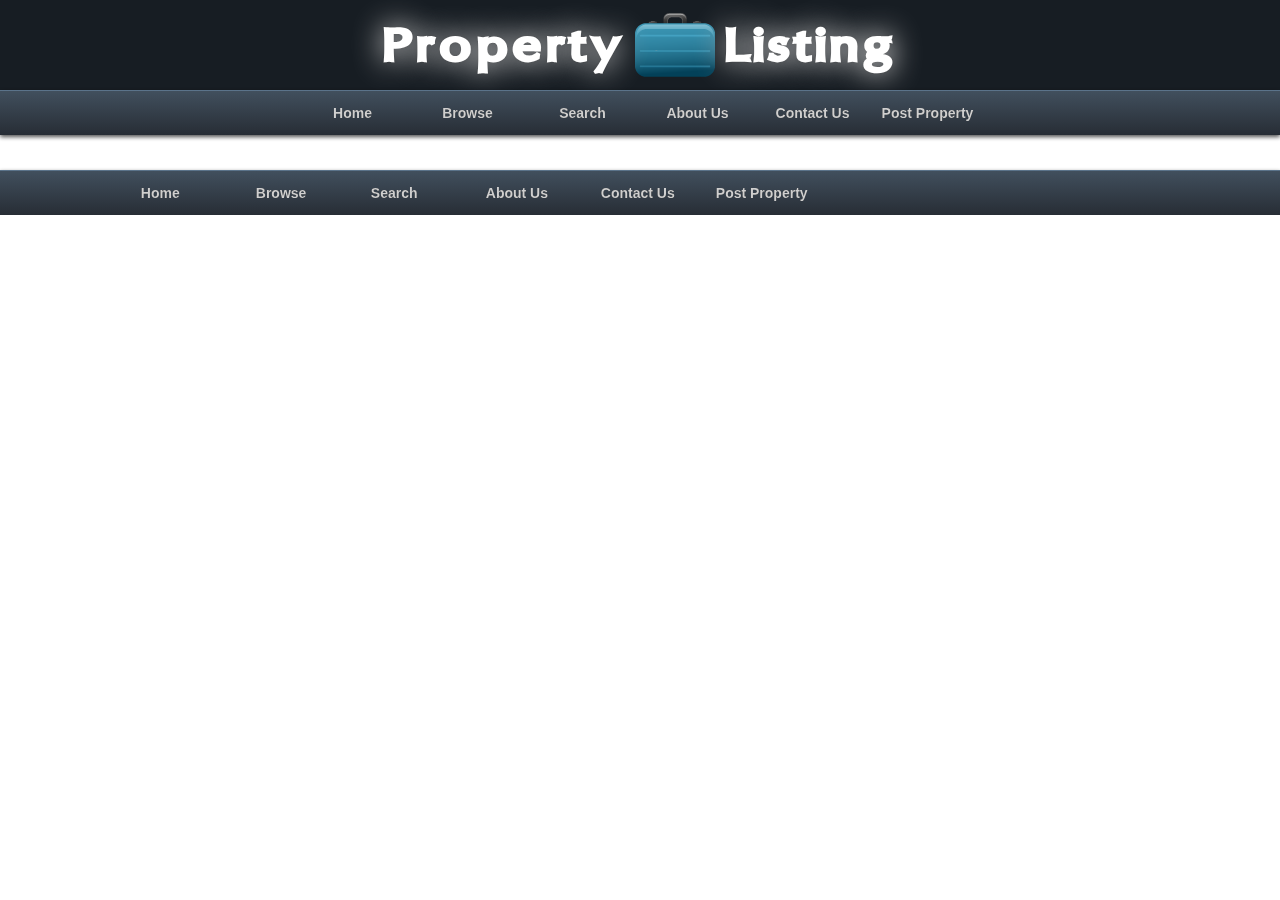
==== browse-page.html @ 51eb75ee "navigation  added" ====
<!DOCTYPE html>
<html>
<head>
	<meta charset="utf-8">
	<title>Homespace</title>
	<meta name="viewport" content="width=device-width, initial-scale=1, shrink-to-fit=no">
	<link rel="stylesheet" type="text/css" href="public/stylesheets/main.css">
	<script src="https://code.jquery.com/jquery-3.4.1.slim.min.js" integrity="sha384-J6qa4849blE2+poT4WnyKhv5vZF5SrPo0iEjwBvKU7imGFAV0wwj1yYfoRSJoZ+n" crossorigin="anonymous"></script>
	<script src="main.js"></script>
</head>
<body>
	<div class="wrapper"><!-- wrapper -->
		<div class="above-header">
			<p>Property</p> <img src="images/bluebag.png" alt=""><p> Listing</p>			
		</div>

<!--Navigation-->
		<nav class="upper-menu">
			<ul class="upper-menu_list">
				<li class="upper-menu_item">
					<a href="index.html">Home</a>
				</li>
					<span class="divider"></span>
				<li class="upper-menu_item">
					<a href="browse-page.html">Browse</a>
				</li>
					<span class="divider"></span>
				<li class="upper-menu_item">
					<a href="search-page.html">Search</a>
				</li>
					<span class="divider"></span>
				<li class="upper-menu_item">
					<a href="about-page.html">About Us</a>
				</li>
					<span class="divider"></span>
				<li class="upper-menu_item">
					<a href="contact-page.html">Contact Us</a>
				</li>
					<span class="divider"></span>
				<li class="upper-menu_item">
					<a href="#">Post Property</a>
				</li>
			</ul>
		</nav>



<!-- footer -->
		<footer class='lower-menu'>
				<nav class="lower-menu_nav">
					<ul class="lower-menu_list">
						<li class="lower-menu_item">
							<a href="index.html">Home</a>
						</li>
							<span class="divider"></span>
						<li class="lower-menu_item">
							<a href="browse-page.html">Browse</a>
						</li>
							<span class="divider"></span>
						<li class="lower-menu_item">
							<a href="search-page.html">Search</a>
						</li>
							<span class="divider"></span>
						<li class="lower-menu_item">
							<a href="about-page.html">About Us</a>
						</li>
							<span class="divider"></span>
						<li class="lower-menu_item">
							<a href="contact-page.html">Contact Us</a>
						</li>
							<span class="divider"></span>
						<li class="lower-menu_item">
							<a href="#">Post Property</a>
						</li>
					</ul>
				</nav>
			</footer>
	</div>
</body>
</html>
---- public/stylesheets/main.css ----
body {
  margin: 0;
}

.wrapper {
  margin: 0;
  padding: 0;
  /* 	 font-family: Raleway; */
  overflow-x: hidden !important;
  width: 100%;
}

@font-face {
  font-family: "ARBERKLEY";
  src: url("../../fonts/ARBERKLEY.ttf");
}
@font-face {
  font-family: "Oregon_LDO_Extended_Black";
  src: url("../../fonts/Oregon_LDO_Extended_Black.ttf");
}
@font-face {
  font-family: "Oregon_LDO_ExtraBlack";
  src: url("../../fonts/Oregon_LDO_ExtraBlack.ttf");
}
.above-header {
  background-color: #171d23;
  height: 90px;
  display: flex;
  justify-content: center;
  align-items: center;
  flex-wrap: wrap;
}
.above-header p {
  font-size: 48px;
  line-height: 14px;
  color: #ffffff;
  font-family: Oregon_LDO_Extended_Black;
  font-weight: 800;
  filter: drop-shadow(0.087px 0.996px 1px rgba(0, 0, 0, 0.55));
  margin: 0 10px 0 10px;
  text-shadow: 0 0 30px #ffffff;
  letter-spacing: 5px;
}

@media (max-width: 768px) {
  .above-header {
    height: 100%;
  }
  .above-header p {
    font-size: 30px;
    margin: 5px;
  }
  .above-header img {
    width: 50px;
    margin: 10px;
  }
}
/* NAVIGATION BAR */
.upper-menu {
  height: 45px;
  filter: drop-shadow(0.261px 2.989px 2px rgba(0, 0, 0, 0.69));
  background-image: linear-gradient(0deg, #272d35 0%, #414f5d 97%, #6a88a4 100%);
  display: flex;
  justify-content: center;
  align-items: center;
}

.upper-menu_list {
  /* margin-left: 12%; */
  display: flex;
  justify-content: center;
  list-style: none;
  width: 100%;
  padding: 0;
}

.upper-menu_item {
  width: 115px;
  display: flex;
  justify-content: center;
  align-items: center;
}
.upper-menu_item:hover {
  width: 115px;
  height: 45px;
  background-image: linear-gradient(0deg, #85c32b 0%, #a9d171 85%);
}
.upper-menu_item a {
  font-size: 14px;
  line-height: 14px;
  color: #cfcfcf;
  font-family: "Arial";
  font-weight: bold;
  text-align: center;
  filter: drop-shadow(0.087px 0.996px 0px #000000);
  text-decoration: none;
}

.divider {
  width: 1px;
  height: 44px;
  background-image: linear-gradient(0deg, #272f37 0%, #151a20 53%, #3f4d59 99%);
}

@media (max-width: 768px) {
  nav ul {
    margin-right: 12%;
    margin-left: 12%;
  }
  nav ul span, nav ul li {
    padding-right: 1px;
    padding-left: 1px;
  }
}
/* MAINSPACE */
.main-space {
  background-image: linear-gradient(0deg, #ffffff 0%, #e1e6ec 53%, #b9c3cc 99%);
  border: 1px solid #ffffff;
}

.banner {
  height: 465px;
  background-image: linear-gradient(0deg, #ffffff 27%, #ffffff 100%);
  background-color: rgba(255, 255, 255, 0);
  margin-top: 20px;
  margin-left: 11%;
  margin-right: 11%;
  box-shadow: 0 0 15px 20px #ddebf4 inset;
  border-radius: 15px;
  position: relative;
}

.banner_ribbon {
  position: absolute;
  top: 17px;
  left: -20px;
}

.banner_form {
  filter: drop-shadow(0.174px 1.992px 1px rgba(0, 0, 0, 0.36));
  background-color: rgba(181, 212, 229, 0);
  border: 5px solid #ffffff;
  position: absolute;
  left: 15px;
  top: 15px;
  z-index: 2;
  width: 400px;
  height: 347px;
  background-image: url("../../images/search-map.png");
}

.banner_picture {
  background-image: url("../../images/banner-image.png");
  position: absolute;
  right: 15px;
  width: 520px;
  height: 435px;
  top: 15px;
  background-size: contain;
  background-repeat: no-repeat;
  z-index: 1;
}

.banner_labels {
  margin-left: 20px;
  position: relative;
  display: flex;
  align-items: center;
  margin-bottom: 18px;
}
.banner_labels:first-of-type {
  margin-top: 78px;
}
.banner_labels:nth-child(3) {
  margin-bottom: 26px;
}
.banner_labels label {
  font-size: 12px;
  color: #010101;
  font-family: "Arial";
  font-weight: bold;
}

.accomodation-legend {
  margin-left: 20px;
  margin-bottom: 9px;
  margin-top: 0;
  font-size: 12px;
  color: #010101;
  font-family: "Arial";
  font-weight: bold;
}

.city-label {
  margin-right: 80px;
}

.ar-label {
  margin-right: 36px;
}

.dep-label {
  margin-right: 16px;
}

.banner_checkboxes {
  margin-left: 125px;
  margin-bottom: 7px;
  display: flex;
  align-items: center;
}
.banner_checkboxes label {
  font-size: 12px;
  color: #26323a;
  font-family: "Arial";
}
.banner_checkboxes input {
  width: 12px;
  height: 12px;
  margin: 0;
  margin-right: 5px;
  background-color: rgba(255, 255, 255, 0);
  border: 1px solid #7a9fbb;
}

.banner_checkboxes_lastrow {
  margin-bottom: 20px;
}

.hotel_label {
  margin-right: 77px;
}

.breakfast-label {
  margin-right: 20px;
}

.search-button {
  margin-left: 125px;
  width: 119px;
  height: 38px;
  border-radius: 8px;
  filter: drop-shadow(0.261px 2.989px 2px rgba(0, 0, 0, 0.69));
  background-image: linear-gradient(0deg, #272d35 0%, #414f5d 97%, #6a88a4 100%);
  border: 1px solid #293039;
  font-size: 24px;
  letter-spacing: 1px;
  line-height: 24px;
  color: #ffffff;
  font-family: Oregon_LDO_ExtraBlack;
  font-weight: 800;
  text-align: center;
  filter: drop-shadow(0.087px 0.996px 0px rgba(0, 0, 0, 0.41));
}

.city-input {
  /* 	background-color: rgba(255,255,255,0); */
  border: 1px solid #7a9fbb;
  width: 257px;
  height: 25px;
  font-size: 12px;
  color: #26323a;
  font-family: "Arial";
}

.calendar {
  position: absolute;
  width: 16px;
  height: 18px;
  left: 240px;
}

.ar-input, .dep-input {
  width: 147px;
  height: 25px;
  border: 1px solid #7a9fbb;
  font-size: 12px;
  color: #26323a;
  font-family: "Arial";
  padding-left: 5px;
}

.banner_ribbon {
  height: 60px;
  width: 447px;
  z-index: 3;
}

.banner_search-sign {
  font-size: 36px;
  color: #ffffff;
  font-family: "Oregon_LDO_ExtraBlack";
  font-weight: 800;
  font-style: italic;
  filter: drop-shadow(0.087px 0.996px 1px rgba(0, 0, 0, 0.55));
  position: absolute;
  z-index: 4;
  left: 38px;
  top: 37px;
  margin: 0;
  letter-spacing: 4px;
}

.banner_search-icon {
  width: 25px;
  height: 25px;
  position: absolute;
  top: 40px;
  left: 382px;
  z-index: 4;
}

.banner-sign {
  font-size: 36px;
  line-height: 14px;
  color: #16191c;
  font-family: ARBERKLEY;
  position: absolute;
  z-index: 4;
  margin: 0;
  top: 407px;
  left: 18px;
}

@media (max-width: 1224px) {
  .banner {
    margin-left: 5%;
    margin-right: 5%;
  }
}
@media (max-width: 1050px) {
  .banner_picture {
    width: 455px;
  }
}
@media (max-width: 987px) {
  .banner_picture {
    width: 355px;
    top: 45px;
    right: 65px;
  }
}
@media (max-width: 925px) {
  .main-space {
    display: flex;
    justify-content: center;
  }

  .banner {
    height: 748px;
    width: 513px;
    margin-left: 5%;
    margin-right: 5%;
  }

  .banner_picture {
    width: 380px;
    right: unset;
    top: 405px;
    left: 30px;
  }
}
@media (max-width: 675px) {
  .banner {
    width: 360px;
    height: 670px;
    margin-left: 5%;
    margin-right: 5%;
  }

  .banner-sign {
    font-size: 22px;
  }

  .banner_form {
    width: 300px;
  }

  .banner_ribbon {
    width: 345px;
    left: -14PX;
  }

  .banner_search-sign {
    font-size: 30px;
    letter-spacing: 0px;
  }

  .banner_search-icon {
    left: 270px;
  }

  .city-input {
    width: 154px;
  }

  .banner_checkboxes {
    margin-left: 18px;
  }

  .banner_picture {
    width: 295px;
  }
}
@media (max-width: 380px) {
  .banner_picture {
    width: 240px;
  }

  .banner-sign {
    font-size: 15px;
    left: 60px;
    top: 400px;
  }

  .banner_form {
    width: 270px;
  }

  .banner_ribbon {
    width: 312px;
  }

  .banner_labels, .banner_checkboxes, .accomodation-legend {
    margin-left: 4px;
  }
}
@font-face {
  font-family: "Oregon LDO";
  src: url("../../fonts/Oregon LDO.ttf");
}
@font-face {
  font-family: "Oregon_LDO_ExtraBlack";
  src: url("../../fonts/Oregon_LDO_ExtraBlack.ttf");
}
.content {
  margin-left: 11%;
  margin-right: 11%;
  display: flex;
  justify-content: center;
  margin-top: 26px;
}

.left-part_welcome-word {
  width: 286px;
  height: 286px;
  border-radius: 2px;
  filter: drop-shadow(0.174px 1.992px 1px rgba(0, 0, 0, 0.1));
  background-color: #d7dde3;
  border: 1px solid #bbc9d5;
  margin-bottom: 14px;
}

.welcome-word_text, .welcome-word_ref {
  font-size: 12px;
  line-height: 18px;
  color: #2a2929;
  font-family: "Arial";
  margin-bottom: 17px;
  margin-left: 15px;
}

.welcome-word_ref {
  margin-top: 0;
  margin-bottom: 17px;
}
.welcome-word_ref a {
  color: #7bb2d8;
  text-decoration: none;
}

.welcome-word_title {
  font-size: 24px;
  line-height: 14px;
  color: #090b0d;
  font-family: "Oregon LDO";
  font-weight: bold;
  margin-left: 15px;
  margin-top: 12px;
  margin-bottom: 20px;
}

.left-part_click-section {
  background-image: url("../../images/click_picture.png");
  height: 221px;
  width: 289px;
  margin-top: 0;
}
.left-part_click-section p {
  font-size: 24px;
  line-height: 14px;
  color: #ffffff;
  font-family: "Oregon LDO";
  font-weight: bold;
  text-align: center;
  filter: drop-shadow(0.087px 0.996px 1px rgba(0, 0, 0, 0.55));
  padding-top: 33px;
  padding-left: 3px;
  margin-top: 0;
}
.left-part_click-section button {
  filter: drop-shadow(0.087px 0.996px 1px rgba(0, 0, 0, 0.55));
  background-image: linear-gradient(0deg, #c5e0e9 0%, #e6ecec 58%, #f7f9f9 96%);
  border: 1px solid rgba(255, 255, 255, 0.43);
  font-size: 18px;
  line-height: 14px;
  color: #424645;
  font-family: "Oregon LDO";
  font-weight: bold;
  text-align: center;
  width: 144px;
  height: 38px;
  letter-spacing: 1px;
  display: flex;
  align-items: baseline;
  padding-left: 3px;
  margin-left: 70px;
  margin-top: 25px;
}

.click-section_arrows {
  height: 13px;
  padding: 0;
  padding-left: 4px;
}

.content_right-part {
  margin-left: 19px;
  width: 100%;
  border-radius: 2px;
  filter: drop-shadow(0.174px 1.992px 1px rgba(0, 0, 0, 0.1));
  background-color: rgba(255, 255, 255, 0);
  border: 1px solid #dadcdd;
}

.right-part_header {
  height: 40px;
  background-image: linear-gradient(0deg, #3b4855 0%, #445667 83%);
  border-radius: 2px;
  filter: drop-shadow(0.174px 1.992px 1px rgba(0, 0, 0, 0.1));
  border: 2px solid #dadcdd;
}
.right-part_header p {
  margin: 0;
  font-size: 14px;
  line-height: 14px;
  color: #ffffff;
  font-family: "Arial";
  margin-left: 13px;
  margin-top: 16px;
  margin-bottom: 14px;
}

.right-part_content {
  display: flex;
  flex-direction: column;
  margin-left: 10px;
}

.right-part_content-title {
  font-size: 12px;
  line-height: 18px;
  color: #238acd;
  font-family: "Arial";
  font-weight: bold;
  margin-bottom: 10px;
}

.right-part_content-text {
  font-size: 12px;
  line-height: 18px;
  color: #afafaf;
  font-family: "Arial";
  font-weight: bold;
  margin-top: 0;
  margin-bottom: 10px;
}

.more-info {
  width: 86px;
  height: 24px;
  border-radius: 2px;
  background-image: linear-gradient(0deg, #1d3e52 2%, #254c67 3%, #2f7aac 49%, #3e84b8 50%, #63b3e7 98%, #9acff1 99%);
  font-size: 12px;
  line-height: 14px;
  color: #ffffff;
  font-family: "Arial";
  filter: drop-shadow(0.087px 0.996px 1px rgba(0, 0, 0, 0.55));
}
.more-info img {
  width: 9px;
  height: 9px;
  color: #e7d219;
}

.right-part_price {
  background-image: url("../../images/priceform.png");
  background-repeat: no-repeat;
  background-size: cover;
  width: 91px;
  height: 64px;
  border-radius: 2px;
  background-image: linear-gradient(0deg, #4d7415 0%, #79ae2d 3%, #9bcf52 50%, #a2d955 50%, #b7ee69 100%);
  filter: drop-shadow(0.261px 2.989px 2px rgba(0, 0, 0, 0.69));
  display: flex;
  flex-direction: column;
  justify-content: center;
  margin-left: 20px;
  margin-right: 15px;
  flex: none;
}

.price-from {
  font-size: 12px;
  color: #070806;
  font-family: "Arial";
  text-align: center;
  filter: drop-shadow(0.087px 0.996px 0px rgba(255, 255, 255, 0.59));
  margin: 0;
  padding-top: 7px;
}

.per-night {
  font-size: 12px;
  color: #070806;
  font-family: "Arial";
  text-align: center;
  filter: drop-shadow(0.087px 0.996px 0px rgba(255, 255, 255, 0.59));
  margin: 0;
}

.currency {
  font-size: 26px;
  color: #070806;
  font-family: "Oregon_LDO_ExtraBlack";
  text-align: center;
  filter: drop-shadow(0.087px 0.996px 0px rgba(255, 255, 255, 0.59));
  margin: 0;
}

.right-part_container {
  display: flex;
  align-items: center;
  margin-top: 20px;
  margin-left: 18px;
}

.right-part_picture {
  /* 	filter: drop-shadow(0.174px 1.992px 1px rgba(0,0,0,0.27));
  border: 3px solid #f1f7fa; */
  width: 144px;
  height: 106px;
  margin-right: 15px;
}

@media (max-width: 1224px) {
  .content {
    margin-left: 5%;
    margin-right: 5%;
  }
}
@media (max-width: 987px) {
  .content {
    display: flex;
    flex-wrap: wrap;
  }

  .content_left-part {
    display: flex;
    align-items: center;
    flex-wrap: wrap;
    justify-content: center;
  }

  .left-part_welcome-word {
    margin-right: 20px;
    margin-left: 20px;
  }

  .content_right-part {
    margin-top: 20px;
  }
}
@media (max-width: 575px) {
  .right-part_container {
    flex-wrap: wrap;
    justify-content: center;
  }

  .right-part_content {
    align-items: center;
    margin-bottom: 20px;
  }
}
footer {
  margin-top: 35px;
}

.lower-menu_nav {
  height: 45px;
  filter: drop-shadow(0.261px 2.989px 2px rgba(0, 0, 0, 0.69));
  background-image: linear-gradient(0deg, #272d35 0%, #414f5d 97%, #6a88a4 100%);
  display: flex;
  justify-content: center;
  align-items: center;
}

.lower-menu_list {
  margin-left: 12%;
  display: flex;
  list-style: none;
  width: 100%;
  padding: 0;
  margin-left: 11%;
}

.lower-menu_item {
  width: 115px;
  display: flex;
  align-items: center;
}
.lower-menu_item:hover {
  width: 115px;
  height: 45px;
  background-image: linear-gradient(0deg, #85c32b 0%, #a9d171 85%);
}
.lower-menu_item a {
  font-size: 14px;
  line-height: 14px;
  color: #cfcfcf;
  font-family: "Arial";
  font-weight: bold;
  text-align: center;
  filter: drop-shadow(0.087px 0.996px 0px #000000);
  text-decoration: none;
}

.divider {
  display: none;
}

@media (max-width: 768px) {
  .lower-menu_nav .lower-menu_list {
    margin-right: 12%;
    margin-left: 12%;
  }
  .lower-menu_nav .lower-menu_list .lower-menu_item {
    padding-right: 1px;
    padding-left: 1px;
  }
}

/*# sourceMappingURL=main.css.map */
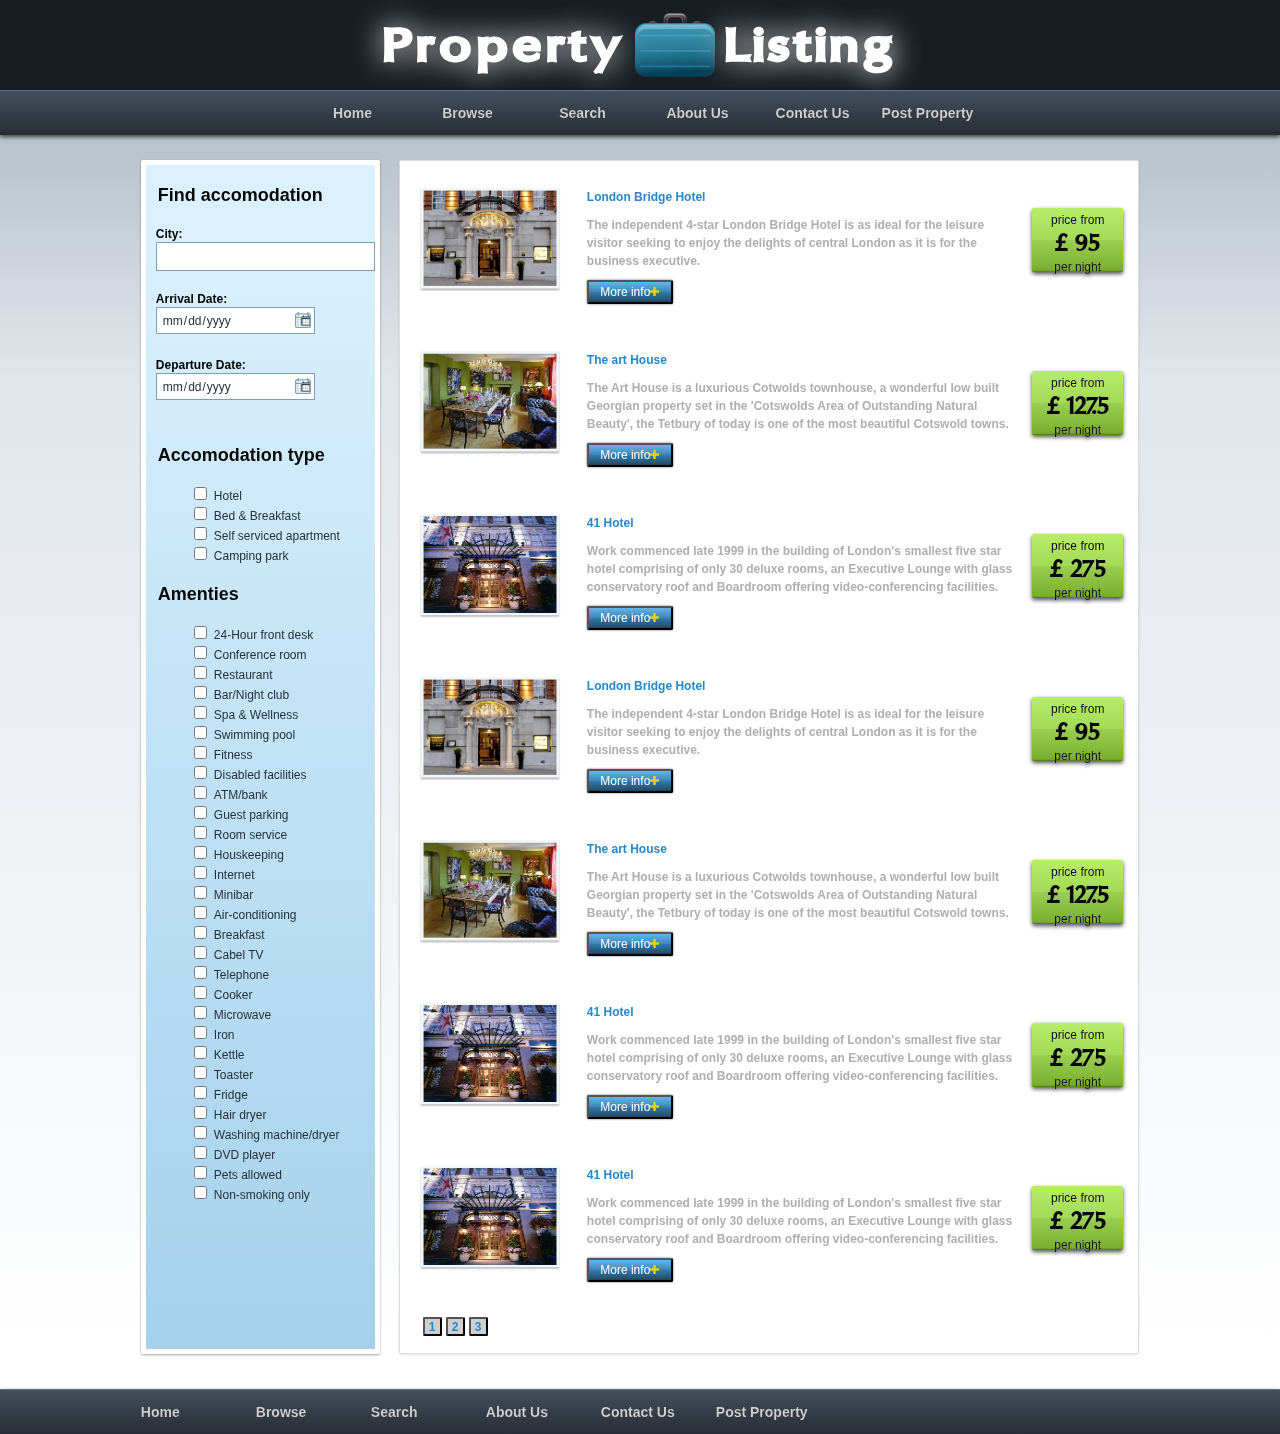
==== commit 7daabbad: "navigation  added" ====
--- a/browse-page.html
+++ b/browse-page.html
@@ -43,8 +43,323 @@
 			</ul>
 		</nav>
 
-
-
+<!-- main-space -->
+		
+<!-- 		<div class="browse"> -->
+		<div class="browse-container">
+<!-- Accomodation -->
+			<div class="accomodation">
+				<p class="accomodation_title">Find accomodation</p>
+				<form class="accomodation_form">
+					<div class="accomodation_labels ">
+						<label for="accomodation_city" class="accomodation_city-label">City:</label>
+						<input type="text" id="accomodation_city" name="accomodation_city" class="accomodation_city-input">
+					</div>
+					<div class="accomodation_labels">
+						<label for="accomodation_ar-date" class="accomodation_ar-label">Arrival Date:</label>
+						<input type="date" placeholder="01/12/2020" id="accomodation_ar-date" name="accomodation_ar-date" class="accomodation_ar-input">
+						<img src="images/calendar.svg" alt="" class="accomodation_calendar">
+					</div>
+					<div class="accomodation_labels">
+						<label for="accomodation_dep-date" class="accomodation_dep-label">Departure Date:</label>
+						<input type="date" placeholder="02/12/2020" id="accomodation_dep-date" name="accomodation_dep-date" class="accomodation_dep-input">
+						<img src="images/calendar.svg" alt="" class="accomodation_calendar">
+					</div>
+				</form>
+
+				<p class="accomodation_title">Accomodation type</p>
+				<form class="accomodation_list">
+					<div class="accomodation_items-container">
+						<input type="checkbox" name="accomodation_hotel" id="accomodation_hotel" class="accomodation_item-input">
+						<label for="accomodation_hotel" class="accomodation_item-label">Hotel</label>
+					</div>
+
+					<div class="accomodation_items-container">
+						<input type="checkbox" name="accomodation_bed" id="accomodation_bed" class="accomodation_item-input">
+						<label for="accomodation_hotel" class="accomodation_item-label">Bed & Breakfast</label>
+					</div>
+
+					<div class="accomodation_items-container">
+						<input type="checkbox" name="accomodation_selfservice" id="accomodation_selfservice" class="accomodation_item-input">
+						<label for="accomodation_bed" class="accomodation_item-label">Self serviced apartment</label>
+					</div>
+
+					<div class="accomodation_items-container">
+						<input type="checkbox" name="accomodation_camping" id="accomodation_camping" class="accomodation_item-input">
+						<label for="accomodation_selfservice" class="accomodation_item-label">Camping park</label>
+					</div>
+				</form>
+				<p class="accomodation_title">Amenties</p>
+				<form class="accomodation_list">
+
+					<div class="accomodation_items-container">					
+						<input type="checkbox" name="accomodation_front-desk" id="accomodation_camping" class="accomodation_item-input">
+						<label for="accomodation_front-desk" class="accomodation_item-label">24-Hour front desk</label>
+					</div>	
+
+					<div class="accomodation_items-container">
+						<input type="checkbox" name="accomodation_conference" id="accomodation_conference" class="accomodation_item-input">
+						<label for="accomodation_conference" class="accomodation_item-label">Conference room</label>
+					</div>
+
+					<div class="accomodation_items-container">
+						<input type="checkbox" name="accomodation_restaurant" id="accomodation_restaurant" class="accomodation_item-input">
+						<label for="accomodation_restaurant" class="accomodation_item-label">Restaurant</label>
+					</div>
+
+					<div class="accomodation_items-container">
+						<input type="checkbox" name="accomodation_bar" id="accomodation_bar" class="accomodation_item-input">
+						<label for="accomodation_bar" class="accomodation_item-label">Bar/Night club</label>
+					</div>
+
+					<div class="accomodation_items-container">
+						<input type="checkbox" name="accomodation_spa" id="accomodation_spa" class="accomodation_item-input">
+						<label for="accomodation_spa" class="accomodation_item-label">Spa & Wellness</label>
+					</div>
+
+					<div class="accomodation_items-container">
+						<input type="checkbox" name="accomodation_swimming" id="accomodation_swimming" class="accomodation_item-input">
+						<label for="accomodation_swimming" class="accomodation_item-label">Swimming pool</label>
+					</div>
+
+					<div class="accomodation_items-container">
+						<input type="checkbox" name="accomodation_fitness" id="accomodation_fitness" class="accomodation_item-input">
+						<label for="accomodation_fitness" class="accomodation_item-label">Fitness</label>
+					</div>
+
+					<div class="accomodation_items-container">
+						<input type="checkbox" name="accomodation_disabled" id="accomodation_disabled" class="accomodation_item-input">
+						<label for="accomodation_disabled" class="accomodation_item-label">Disabled facilities</label>
+					</div>
+
+					<div class="accomodation_items-container">
+						<input type="checkbox" name="accomodation_bank" id="accomodation_bank" class="accomodation_item-input">
+						<label for="accomodation_bank" class="accomodation_item-label">ATM/bank</label>
+					</div>
+
+					<div class="accomodation_items-container">
+						<input type="checkbox" name="accomodation_parking" id="accomodation_parking" class="accomodation_item-input">
+						<label for="accomodation_parking" class="accomodation_item-label">Guest parking</label>
+					</div>
+
+					<div class="accomodation_items-container">
+						<input type="checkbox" name="accomodation_room" id="accomodation_room" class="accomodation_item-input">
+						<label for="accomodation_room" class="accomodation_item-label">Room service</label>
+					</div>
+
+					<div class="accomodation_items-container">
+						<input type="checkbox" name="accomodation_housekeeping" id="accomodation_housekeeping" class="accomodation_item-input">
+						<label for="accomodation_housekeeping" class="accomodation_item-label">Houskeeping</label>
+					</div>
+
+					<div class="accomodation_items-container">
+						<input type="checkbox" name="accomodation_internet" id="accomodation_internet" class="accomodation_item-input">
+						<label for="accomodation_internet" class="accomodation_item-label">Internet</label>
+					</div>
+
+					<div class="accomodation_items-container">
+						<input type="checkbox" name="accomodation_minibar" id="accomodation_minibar" class="accomodation_item-input">
+						<label for="accomodation_minibar" class="accomodation_item-label">Minibar</label>
+					</div>
+
+					<div class="accomodation_items-container">
+						<input type="checkbox" name="accomodation_conditioning" id="accomodation_conditioning" class="accomodation_item-input">
+						<label for="accomodation_conditioning" class="accomodation_item-label">Air-conditioning</label>
+					</div>
+
+					<div class="accomodation_items-container">
+						<input type="checkbox" name="accomodation_breakfast" id="accomodation_breakfast" class="accomodation_item-input">
+						<label for="accomodation_breakfast" class="accomodation_item-label">Breakfast</label>
+					</div>
+
+					<div class="accomodation_items-container">
+						<input type="checkbox" name="accomodation_cabel" id="accomodation_cabel" class="accomodation_item-input">
+						<label for="accomodation_cabel" class="accomodation_item-label">Cabel TV</label>
+					</div>
+
+					<div class="accomodation_items-container">
+						<input type="checkbox" name="accomodation_telephone" id="accomodation_telephone" class="accomodation_item-input">
+						<label for="accomodation_telephone" class="accomodation_item-label">Telephone</label>
+					</div>
+
+					<div class="accomodation_items-container">
+						<input type="checkbox" name="accomodation_cooker" id="accomodation_cooker" class="accomodation_item-input">
+						<label for="accomodation_cooker" class="accomodation_item-label">Cooker</label>
+					</div>
+
+					<div class="accomodation_items-container">
+						<input type="checkbox" name="accomodation_microwave" id="accomodation_microwave" class="accomodation_item-input">
+						<label for="accomodation_microwave" class="accomodation_item-label">Microwave</label>
+					</div>
+
+					<div class="accomodation_items-container">
+						<input type="checkbox" name="accomodation_iron" id="accomodation_iron" class="accomodation_item-input">
+						<label for="accomodation_iron" class="accomodation_item-label">Iron</label>
+					</div>
+
+					<div class="accomodation_items-container">
+						<input type="checkbox" name="accomodation_kettle" id="accomodation_kettle" class="accomodation_item-input">
+						<label for="accomodation_kettle" class="accomodation_item-label">Kettle</label>
+					</div>
+
+					<div class="accomodation_items-container">
+						<input type="checkbox" name="accomodation_toaster" id="accomodation_toaster" class="accomodation_item-input">
+						<label for="accomodation_toaster" class="accomodation_item-label">Toaster</label>
+					</div>
+
+					<div class="accomodation_items-container">
+						<input type="checkbox" name="accomodation_fridge" id="accomodation_fridge" class="accomodation_item-input">
+						<label for="accomodation_fridge" class="accomodation_item-label">Fridge</label>
+					</div>
+
+					<div class="accomodation_items-container">
+						<input type="checkbox" name="accomodation_dryer" id="accomodation_dryer" class="accomodation_item-input">
+						<label for="accomodation_dryer" class="accomodation_item-label">Hair dryer</label>
+					</div>
+
+					<div class="accomodation_items-container">
+						<input type="checkbox" name="accomodation_washing" id="accomodation_washing" class="accomodation_item-input">
+						<label for="accomodation_washing" class="accomodation_item-label">Washing machine/dryer</label>
+					</div>
+
+					<div class="accomodation_items-container">
+						<input type="checkbox" name="accomodation_player" id="accomodation_player" class="accomodation_item-input">
+						<label for="accomodation_player" class="accomodation_item-label">DVD player</label>
+					</div>
+
+					<div class="accomodation_items-container">
+						<input type="checkbox" name="accomodation_pets" id="accomodation_pets" class="accomodation_item-input">
+						<label for="accomodation_pets" class="accomodation_item-label">Pets allowed</label>
+					</div>
+
+					<div class="accomodation_items-container">
+						<input type="checkbox" name="accomodation_smoking" id="accomodation_smoking" class="accomodation_item-input">
+						<label for="accomodation_smoking" class="accomodation_item-label">Non-smoking only</label>
+					</div>
+				</form>
+			</div>
+
+<!-- Offers -->
+			<div class="offers">
+				<section class="offers_container">
+					<div class="offers_picture">
+						<img src="images/london.png" alt="">
+					</div>
+					<div class="offers_content">
+						<p class="offers_content-title">London Bridge Hotel</p>
+						<p class="offers_content-text">The independent 4-star London Bridge Hotel is as ideal for the leisure visitor seeking to enjoy the delights of central London as it is for the business executive.</p>
+						<button class="offers_more-info">More info<img src="images/plus.svg"></button>
+					</div>
+					<div class="offers_price-box">
+						<p class="offers_price-from">price from</p>
+						<span class="offers_currency">£ 95</span>
+						<p class="offers_per-night">per night</p>
+					</div>
+				</section>
+
+				<section class="offers_container">
+					<div class="offers_picture">
+						<img src="images/arthouse.png" alt="">
+					</div>
+					<div class="offers_content">
+						<p class="offers_content-title">The art House</p>
+						<p class="offers_content-text">The Art House is a luxurious Cotwolds townhouse, a wonderful low built Georgian property set in the 'Cotswolds Area of Outstanding Natural Beauty', the Tetbury of today is one of the most beautiful Cotswold towns. </p>
+						<button class="more-info">More info<img src="images/plus.svg"></button>
+					</div>
+					<div class="offers_price-box">
+						<p class="offers_price-from">price from</p>
+						<span class="offers_currency">£ 127.5</span>
+						<p class="offers_per-night">per night</p>
+					</div>
+				</section>
+
+				<section class="offers_container">
+					<div class="offers_picture">
+						<img src="images/hotel.png" alt="">
+					</div>
+					<div class="offers_content">
+						<p class="offers_content-title">41 Hotel</p>
+						<p class="offers_content-text">Work commenced late 1999 in the building of London's smallest five star hotel comprising of only 30 deluxe rooms, an Executive Lounge with glass conservatory roof and Boardroom offering video-conferencing facilities. </p>
+						<button class="more-info">More info<img src="images/plus.svg"></button>
+					</div>
+					<div class="offers_price-box">
+						<p class="offers_price-from">price from</p>
+						<span class="offers_currency">£ 275</span>
+						<p class="offers_per-night">per night</p>
+					</div>
+				</section>
+				<section class="offers_container">
+					<div class="offers_picture">
+						<img src="images/london.png" alt="">
+					</div>
+					<div class="offers_content">
+						<p class="offers_content-title">London Bridge Hotel</p>
+						<p class="offers_content-text">The independent 4-star London Bridge Hotel is as ideal for the leisure visitor seeking to enjoy the delights of central London as it is for the business executive.</p>
+						<button class="offers_more-info">More info<img src="images/plus.svg"></button>
+					</div>
+					<div class="offers_price-box">
+						<p class="offers_price-from">price from</p>
+						<span class="offers_currency">£ 95</span>
+						<p class="offers_per-night">per night</p>
+					</div>
+				</section>
+
+				<section class="offers_container">
+					<div class="offers_picture">
+						<img src="images/arthouse.png" alt="">
+					</div>
+					<div class="offers_content">
+						<p class="offers_content-title">The art House</p>
+						<p class="offers_content-text">The Art House is a luxurious Cotwolds townhouse, a wonderful low built Georgian property set in the 'Cotswolds Area of Outstanding Natural Beauty', the Tetbury of today is one of the most beautiful Cotswold towns. </p>
+						<button class="more-info">More info<img src="images/plus.svg"></button>
+					</div>
+					<div class="offers_price-box">
+						<p class="offers_price-from">price from</p>
+						<span class="offers_currency">£ 127.5</span>
+						<p class="offers_per-night">per night</p>
+					</div>
+				</section>
+
+				<section class="offers_container">
+					<div class="offers_picture">
+						<img src="images/hotel.png" alt="">
+					</div>
+					<div class="offers_content">
+						<p class="offers_content-title">41 Hotel</p>
+						<p class="offers_content-text">Work commenced late 1999 in the building of London's smallest five star hotel comprising of only 30 deluxe rooms, an Executive Lounge with glass conservatory roof and Boardroom offering video-conferencing facilities. </p>
+						<button class="more-info">More info<img src="images/plus.svg"></button>
+					</div>
+					<div class="offers_price-box">
+						<p class="offers_price-from">price from</p>
+						<span class="offers_currency">£ 275</span>
+						<p class="offers_per-night">per night</p>
+					</div>
+				</section>
+
+				<section class="offers_container">
+					<div class="offers_picture">
+						<img src="images/hotel.png" alt="">
+					</div>
+					<div class="offers_content">
+						<p class="offers_content-title">41 Hotel</p>
+						<p class="offers_content-text">Work commenced late 1999 in the building of London's smallest five star hotel comprising of only 30 deluxe rooms, an Executive Lounge with glass conservatory roof and Boardroom offering video-conferencing facilities. </p>
+						<button class="more-info">More info<img src="images/plus.svg"></button>
+					</div>
+					<div class="offers_price-box">
+						<p class="offers_price-from">price from</p>
+						<span class="offers_currency">£ 275</span>
+						<p class="offers_per-night">per night</p>
+					</div>
+				</section>
+				<section class="offers_page-list">
+					<button class="offer_page-number">1</button>
+					<button class="offer_page-number">2</button>
+					<button class="offer_page-number">3</button>
+				</section>
+			</div>
+		</div>
+			
+<!-- 		</div> -->
 <!-- footer -->
 		<footer class='lower-menu'>
 				<nav class="lower-menu_nav">
--- a/public/stylesheets/main.css
+++ b/public/stylesheets/main.css
@@ -749,5 +749,265 @@
     padding-left: 1px;
   }
 }
+.browse-container {
+  padding-left: 11%;
+  padding-right: 11%;
+  padding-top: 25px;
+  background-image: linear-gradient(0deg, #ffffff 0%, #e1e6ec 80%, #b9c3cc 99%);
+  display: flex;
+}
+
+.accomodation {
+  width: 247px;
+  border-radius: 2px;
+  filter: drop-shadow(0.174px 1.992px 1px rgba(0, 0, 0, 0.36));
+  background-image: linear-gradient(0deg, #a5d1eb 0%, #dbf1ff 96%);
+  border: 5px solid #ffffff;
+}
+
+.accomodation_form {
+  margin-left: 10px;
+  position: relative;
+}
+
+.accomodation_title {
+  margin-left: 12px;
+  margin-top: 20px;
+  font-size: 18px;
+  color: #070806;
+  font-family: "Arial";
+  font-weight: bold;
+  filter: drop-shadow(0.087px 0.996px 0px rgba(255, 255, 255, 0.59));
+}
+
+.accomodation_labels {
+  display: block;
+}
+.accomodation_labels:last-child {
+  margin-top: 21px;
+  margin-bottom: 45px;
+}
+.accomodation_labels label {
+  font-size: 12px;
+  color: #010101;
+  font-family: "Arial";
+  font-weight: bold;
+}
+
+.accomodation_city-label {
+  margin-top: 25px;
+  margin-bottom: 4px;
+}
+
+.accomodation_ar-label {
+  margin-right: 10px;
+  margin-bottom: 4px;
+}
+
+.accomodation_city-input {
+  border: 1px solid #7a9fbb;
+  width: 213px;
+  height: 25px;
+  font-size: 12px;
+  color: #26323a;
+  font-family: "Arial";
+  margin-bottom: 18px;
+}
+
+.accomodation_ar-input, .accomodation_dep-input {
+  width: 152px;
+  height: 25px;
+  border: 1px solid #7a9fbb;
+  font-size: 12px;
+  color: #26323a;
+  font-family: "Arial";
+  padding-left: 5px;
+}
+
+.accomodation_calendar {
+  position: absolute;
+  width: 16px;
+  height: 18px;
+  left: 139px;
+  margin-top: 4px;
+}
+
+.accomodation_list {
+  margin-left: 44px;
+}
+
+.accomodation_item-input {
+  background-color: white;
+  border: 1px solid #7a9fbb;
+  background-image: linear-gradient(0deg, #ffffff 0%, #bebfbe 100%);
+  border: 1px solid #ffffff;
+}
+
+.accomodation_item-label {
+  font-size: 12px;
+  color: #25323a;
+  font-family: "Arial";
+}
+
+.offers {
+  margin-left: 19px;
+  width: 100%;
+  border-radius: 2px;
+  filter: drop-shadow(0.174px 1.992px 1px rgba(0, 0, 0, 0.1));
+  background-color: white;
+  border: 1px solid #dadcdd;
+}
+
+.offers_container {
+  display: flex;
+  align-items: center;
+  margin-top: 0;
+  margin-left: 18px;
+  margin-bottom: 35px;
+}
+.offers_container:first-of-type {
+  margin-top: 15px;
+}
+.offers_container:last-child {
+  margin-bottom: 20px;
+}
+
+.offers_picture {
+  /* 	filter: drop-shadow(0.174px 1.992px 1px rgba(0,0,0,0.27));
+  border: 3px solid #f1f7fa; */
+  width: 144px;
+  height: 106px;
+  margin-right: 15px;
+}
+.offers_picture img {
+  width: 144px;
+  height: 106px;
+}
+
+.offers_content {
+  display: flex;
+  flex-direction: column;
+  margin-left: 10px;
+}
+
+.offers_content-title {
+  font-size: 12px;
+  line-height: 18px;
+  color: #238acd;
+  font-family: "Arial";
+  font-weight: bold;
+  margin-bottom: 10px;
+}
+
+.offers_content-text {
+  font-size: 12px;
+  line-height: 18px;
+  color: #afafaf;
+  font-family: "Arial";
+  font-weight: bold;
+  margin-top: 0;
+  margin-bottom: 10px;
+}
+
+.offers_more-info {
+  width: 86px;
+  height: 24px;
+  border-radius: 2px;
+  background-image: linear-gradient(0deg, #1d3e52 2%, #254c67 3%, #2f7aac 49%, #3e84b8 50%, #63b3e7 98%, #9acff1 99%);
+  font-size: 12px;
+  line-height: 14px;
+  color: #ffffff;
+  font-family: "Arial";
+  filter: drop-shadow(0.087px 0.996px 1px rgba(0, 0, 0, 0.55));
+}
+.offers_more-info img {
+  width: 9px;
+  height: 9px;
+  color: #e7d219;
+}
+
+.offers_price-box {
+  background-image: url("../../images/priceform.png");
+  background-repeat: no-repeat;
+  background-size: cover;
+  width: 91px;
+  height: 64px;
+  border-radius: 2px;
+  background-image: linear-gradient(0deg, #4d7415 0%, #79ae2d 3%, #9bcf52 50%, #a2d955 50%, #b7ee69 100%);
+  filter: drop-shadow(0.261px 2.989px 2px rgba(0, 0, 0, 0.69));
+  display: flex;
+  flex-direction: column;
+  justify-content: center;
+  margin-left: 20px;
+  margin-right: 15px;
+  flex: none;
+}
+
+.offers_price-from {
+  font-size: 12px;
+  color: #070806;
+  font-family: "Arial";
+  text-align: center;
+  filter: drop-shadow(0.087px 0.996px 0px rgba(255, 255, 255, 0.59));
+  margin: 0;
+  padding-top: 7px;
+}
+
+.offers_per-night {
+  font-size: 12px;
+  color: #070806;
+  font-family: "Arial";
+  text-align: center;
+  filter: drop-shadow(0.087px 0.996px 0px rgba(255, 255, 255, 0.59));
+  margin: 0;
+}
+
+.offers_currency {
+  font-size: 26px;
+  color: #070806;
+  font-family: "Oregon_LDO_ExtraBlack";
+  text-align: center;
+  filter: drop-shadow(0.087px 0.996px 0px rgba(255, 255, 255, 0.59));
+  margin: 0;
+}
+
+.offer_page-number {
+  width: 19px;
+  height: 19px;
+  border-radius: 2px;
+  filter: drop-shadow(0.087px 0.996px 0px rgba(0, 0, 0, 0.4));
+  background-color: #cfcfcf;
+  font-size: 12px;
+  color: #238acd;
+  font-family: "Arial";
+  font-weight: bold;
+  text-align: center;
+  padding-left: 4px;
+}
+.offer_page-number:active {
+  width: 19px;
+  height: 19px;
+  border-radius: 2px;
+  background-image: linear-gradient(0deg, #85c32b 0%, #a9d171 85%);
+  font-size: 12px;
+  color: #ffffff;
+  font-family: "Arial";
+  font-weight: bold;
+  text-align: center;
+  padding-left: 4px;
+}
+.offer_page-number:focus {
+  outline-color: transparent;
+  background-image: linear-gradient(0deg, #85c32b 0%, #a9d171 85%);
+  color: #ffffff;
+}
+.offer_page-number:visited {
+  background-image: linear-gradient(0deg, #85c32b 0%, #a9d171 85%);
+}
+
+.offers_page-list {
+  margin-left: 23px;
+  margin-bottom: 17px;
+}
 
 /*# sourceMappingURL=main.css.map */
